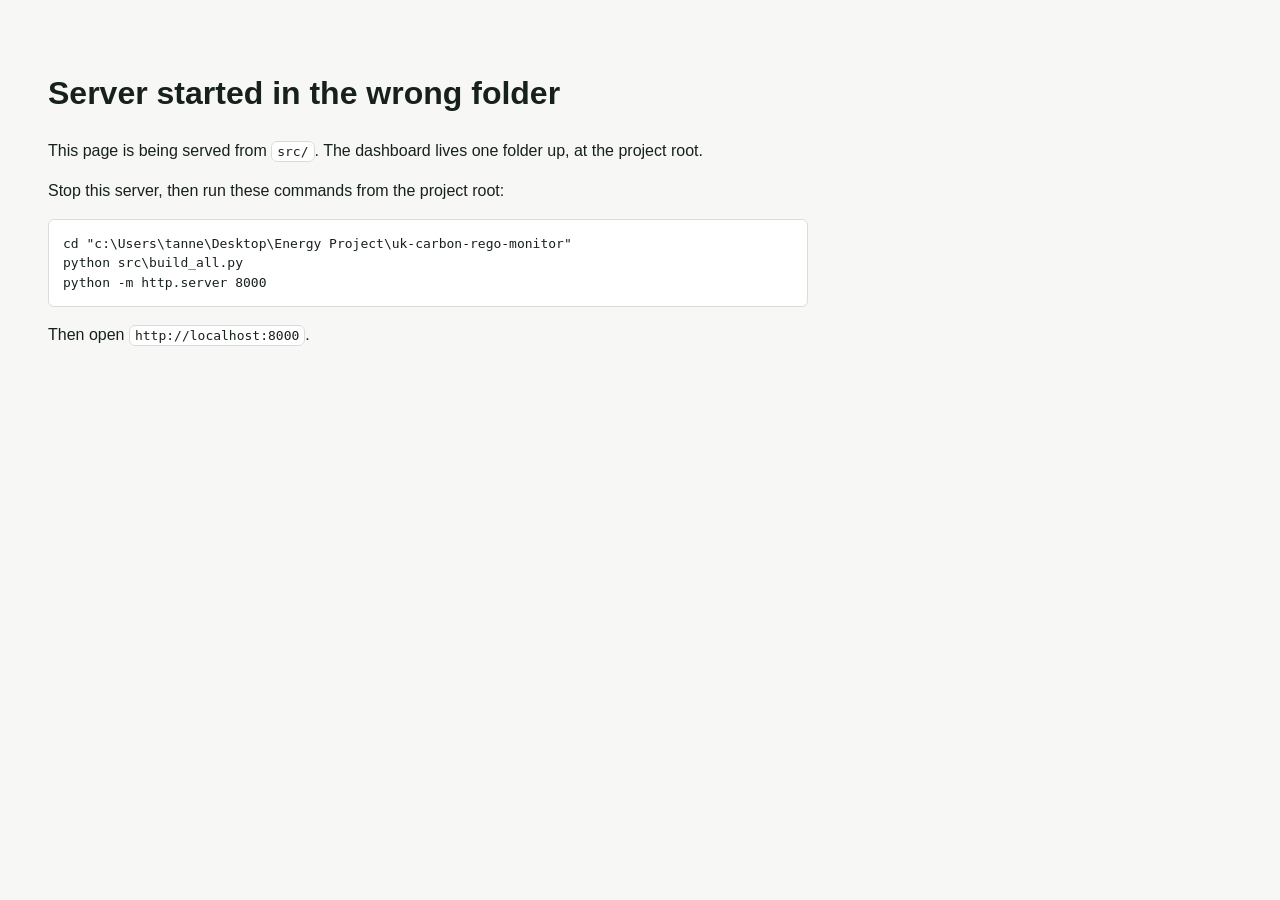
==== src/index.html @ 6dd480d8 "Initial UK Carbon and REGO monitor" ====
<!doctype html>
<html lang="en">
  <head>
    <meta charset="utf-8">
    <meta name="viewport" content="width=device-width, initial-scale=1">
    <title>Wrong Server Folder</title>
    <style>
      body {
        margin: 0;
        padding: 48px;
        background: #f7f8f6;
        color: #17211b;
        font-family: Arial, Helvetica, sans-serif;
        line-height: 1.5;
      }

      main {
        max-width: 760px;
      }

      code,
      pre {
        background: #ffffff;
        border: 1px solid #d8ded7;
        border-radius: 6px;
      }

      code {
        padding: 2px 5px;
      }

      pre {
        padding: 14px;
        overflow-x: auto;
      }
    </style>
  </head>
  <body>
    <main>
      <h1>Server started in the wrong folder</h1>
      <p>This page is being served from <code>src/</code>. The dashboard lives one folder up, at the project root.</p>
      <p>Stop this server, then run these commands from the project root:</p>
      <pre>cd "c:\Users\tanne\Desktop\Energy Project\uk-carbon-rego-monitor"
python src\build_all.py
python -m http.server 8000</pre>
      <p>Then open <code>http://localhost:8000</code>.</p>
    </main>
  </body>
</html>
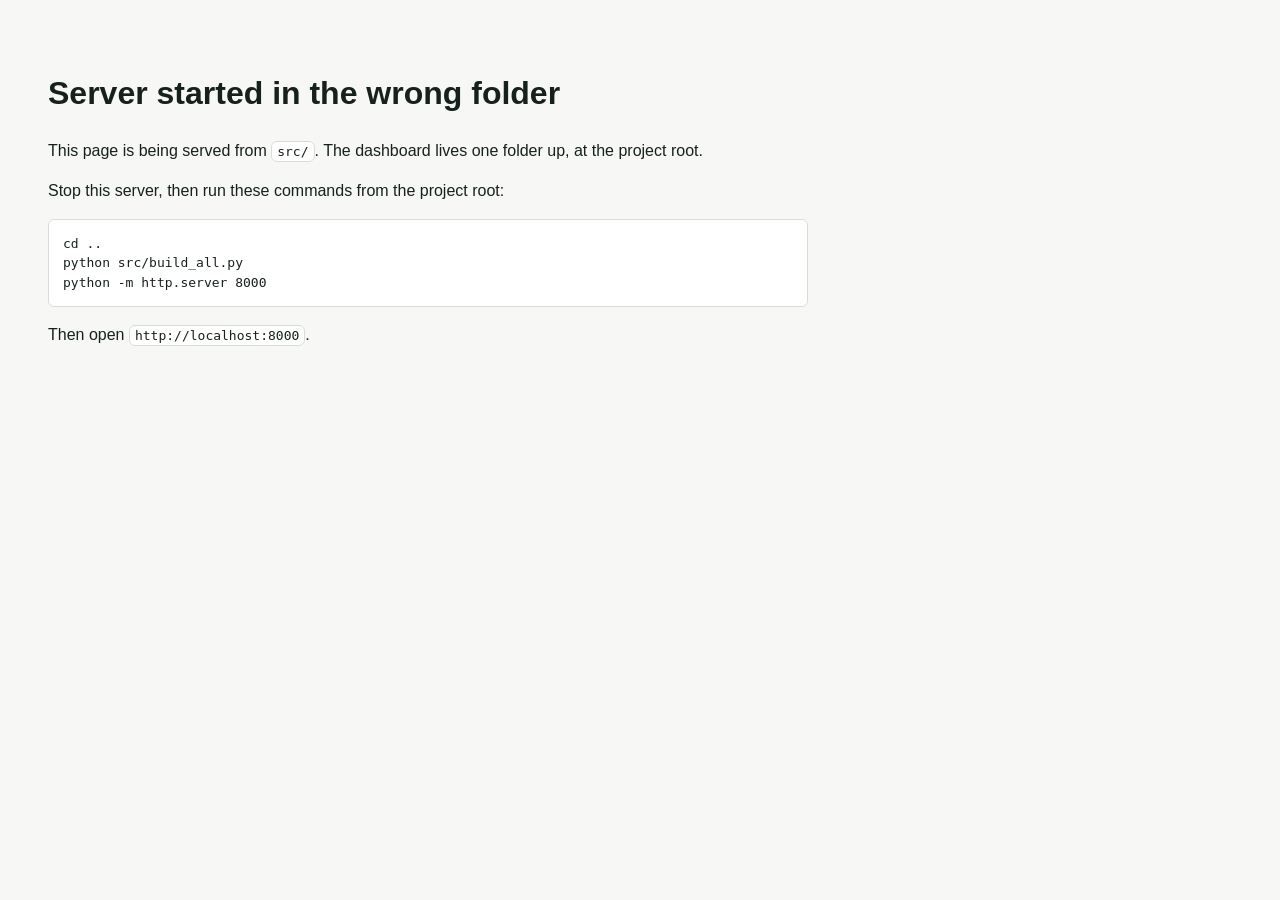
==== commit d04191ce: "Fix broken EEX refresh, move carbon signals to official data, harden build The daily refresh has fai" ====
--- a/src/index.html
+++ b/src/index.html
@@ -40,8 +40,8 @@
       <h1>Server started in the wrong folder</h1>
       <p>This page is being served from <code>src/</code>. The dashboard lives one folder up, at the project root.</p>
       <p>Stop this server, then run these commands from the project root:</p>
-      <pre>cd "c:\Users\tanne\Desktop\Energy Project\uk-carbon-rego-monitor"
-python src\build_all.py
+      <pre>cd ..
+python src/build_all.py
 python -m http.server 8000</pre>
       <p>Then open <code>http://localhost:8000</code>.</p>
     </main>
